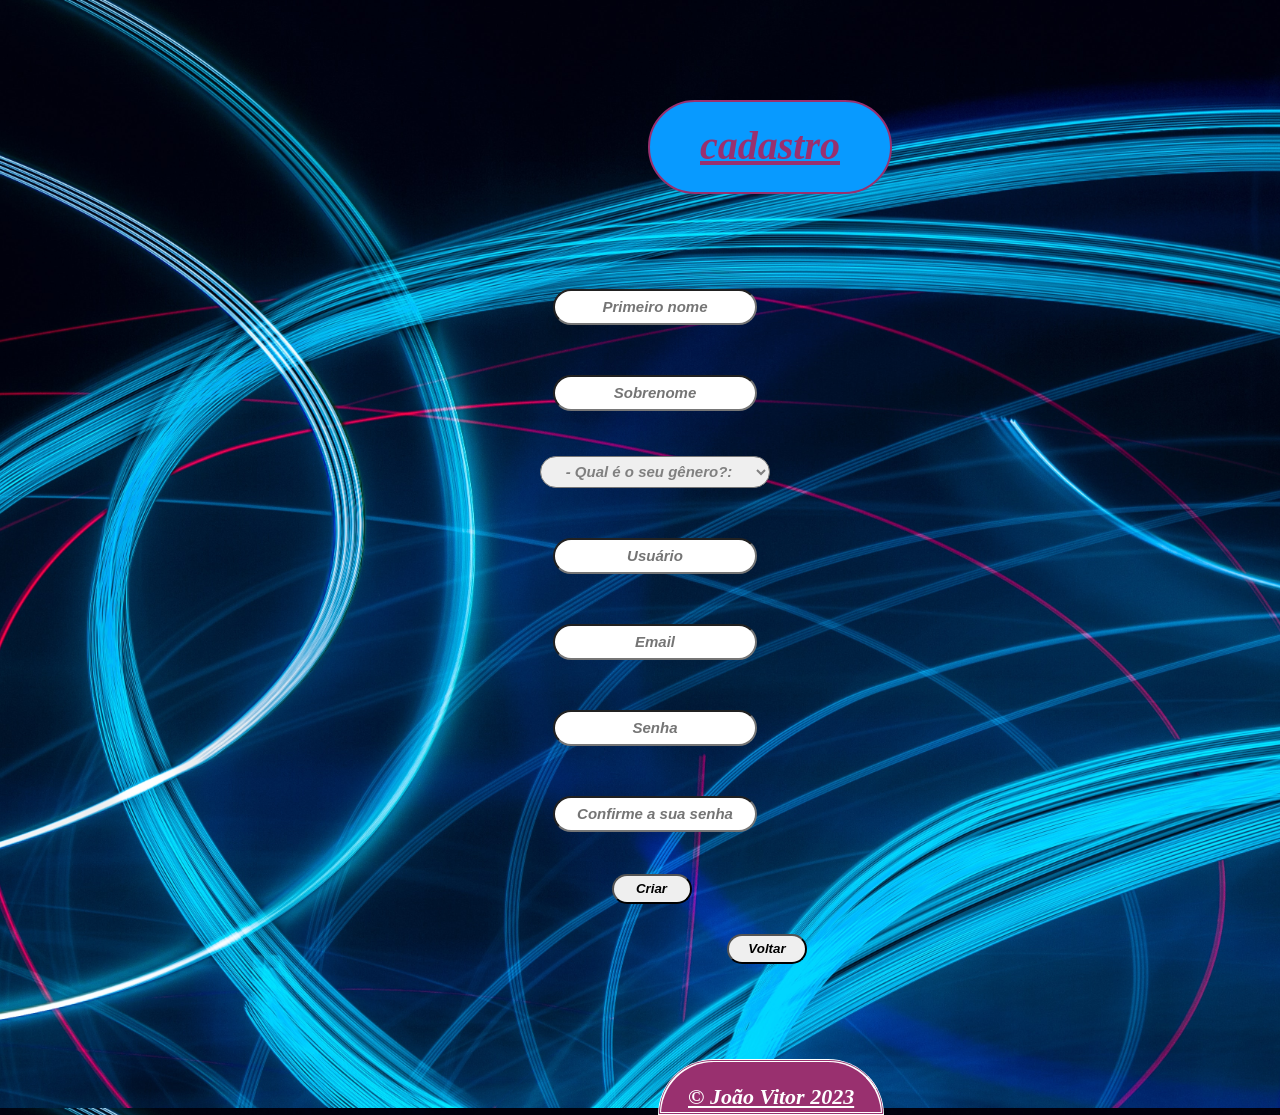
==== Página de Login 2/Create.html @ 4429986c "Página de Login 2.0 Em produção um refinamento da página antiga de login.  Update: Limpeza e modific" ====
<!DOCTYPE html>
<html lang="pt-br">
<head>
	<meta charset="UTF-8">
	<meta name="viewport" content="width=device-width, initial-scale=1">
	<title>Página de Acesso</title>
	<link rel="stylesheet" type="text/css" href="css/style.css">
</head>
<body class="bdy">
	<h1 class="title-create">Cadastro</h1>
	<br><input type="text" placeholder="Primeiro nome">
	<br><input type="text" placeholder="Sobrenome">
	<br><select class="genero">
		  <option disable selected>- Qual é o seu gênero?:</option>
		  <option>Masculino</option>
		  <option>Feminina</option>
		  <option>Prefiro não dizer</option>
	    </select>
	<br><input type="text" placeholder="Usuário">
	<br><input type="email" placeholder="Email">
	<br><input type="password" placeholder="Senha">
	<br><input type="password" placeholder="Confirme a sua senha">
	<br><button>Criar</button>
	<a href="Home.html" class="btn"><button>Voltar</button></a>
	<div class="copyright-create">
		<br><a href="https://github.com/JhonDev90">© João Vitor 2023</a>
	</div>
      
</body>

</html>
---- Página de Login 2/css/style.css ----
* {
  text-align: center;
  font-style: oblique;
  font-weight: bolder;
}

a {
  position: absolute;
  color: white;
  font-size: 22px;
  text-decoration: none, underline;
  left: 688px;
}

a:hover {
  color: #93fff7;
}

a:focus {
  color: #089aff
}

body{
  text-align: center;
  background-image: url(../img/background.jpg);
  height: 600px;
  background-size: cover;
  background-position: center;
}

.bdy {
  text-align: center;
  background-image: url(../img/background.jpg);
  height: 1000px;
  background-size: cover;
  background-position: center;
}
.title-home {
  font-size: 40px;
  text-transform: lowercase;
  text-decoration: underline;
  background:#089aff; 
  color: #99306f;
  padding: 20px;
  border-radius: 100px;
  height: 50px;
  width: 200px;
  margin-left: 648px;
  margin-top: 100px;
  border-style: solid;
  border-width: 2px;
}

.title-create {
  font-size: 40px;
  text-transform: lowercase;
  text-decoration: underline;
  background:#089aff; 
  color: #99306f;
  padding: 20px;
  border-radius: 100px;
  height: 50px;
  width: 200px;
  margin-left: 640px;
  margin-top: 100px;
  border-style: solid;
  border-width: 2px;
}


input {
  margin-top: 50px;
  margin-left: 30px;
  height: 30px;
  color:black;
  font-size: 15px;
  border-radius: 100px;
}

input:focus {
  background-color: #93fff7;
}

button {
  margin-top: 42px;
  margin-bottom: 22px;
  margin-left: 23px;
  width: 80px;
  height: 30px;
  border-radius: 100px;
}

.genero {
  width: 230px;
  height: 32px;
  margin-top: 45px;
  font-size: 15px;
  border-radius: 100px;
  margin-left: 30px;
  color: gray;
  cursor: pointer;
}

.genero:focus {
  color:black;
}

.btn {
  margin-top: 60px;
  margin-left: 16px;
}

a button:hover {
  background-color: #e16fb3;
}


button:hover {
  background-color: #93fff7;
  cursor: pointer;
}

button:focus{
  background:#089aff;
}

.copyright-home {
  font-style: normal;
  font-size: larger;
  color:white;
  background: #99306f;
  border-radius: 200px 200px 0px 0px;
  width: 200px;
  height: 50px;
  border-style: double;
  margin-left: 650px;
  margin-top: 150px;
  padding-left: 20px;
}

.copyright-create{
  font-style: normal;
  font-size: larger;
  color:white;
  background: #99306f;
  border-radius: 200px 200px 0px 0px;
  width: 200px;
  height: 50px;
  border-style: double;
  margin-left: 650px;
  margin-top: 133px;
  padding-left: 20px;
}
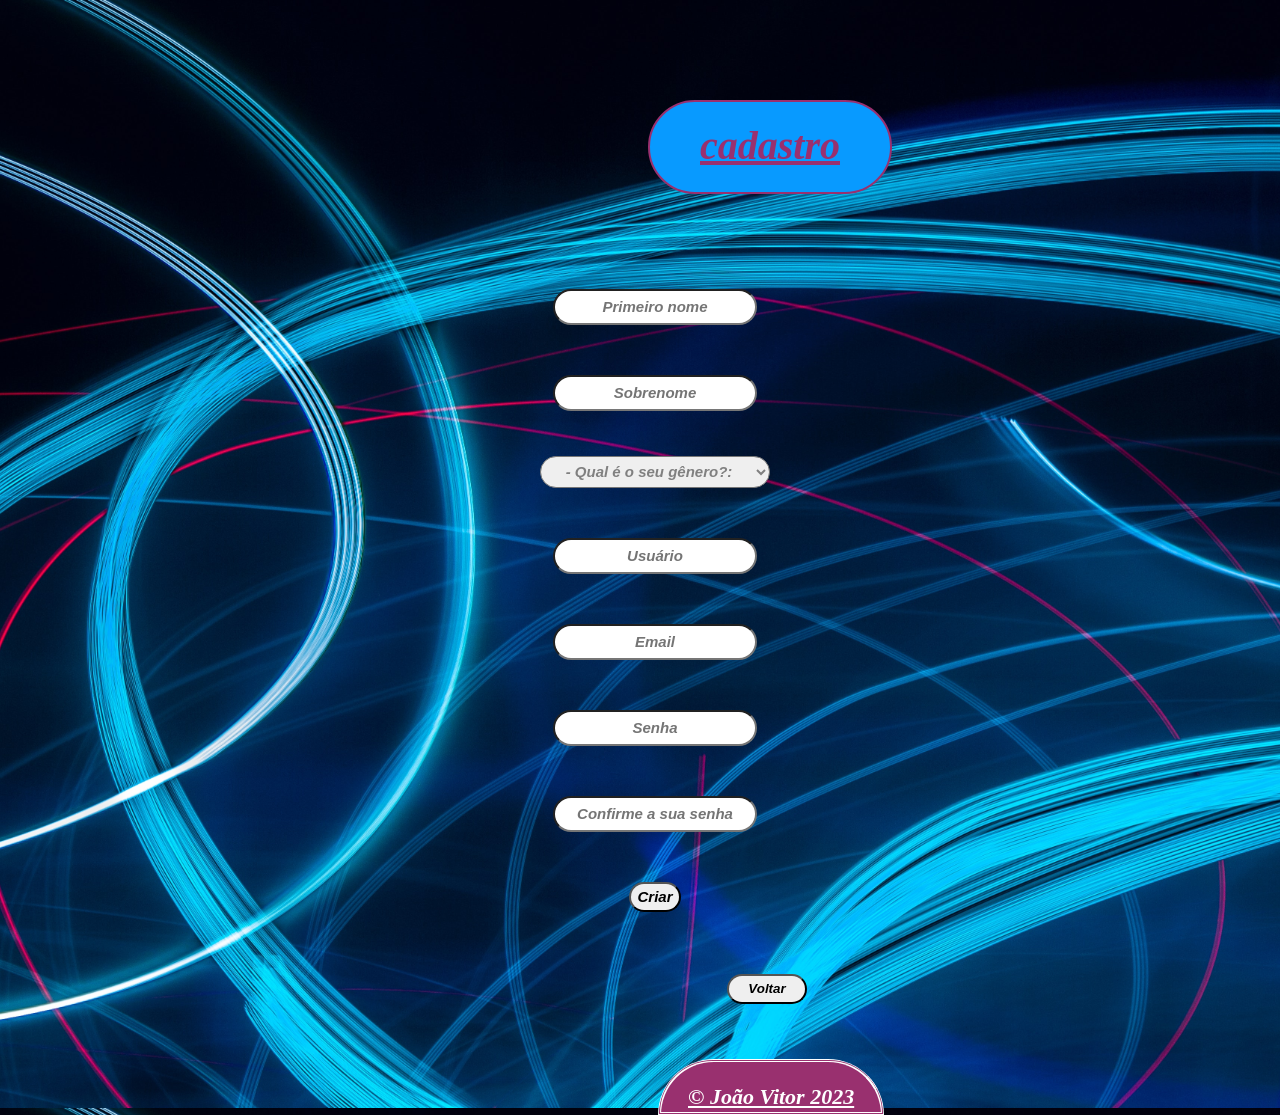
==== commit 157ed850: "Página de Login 2 Em produção um refinamento da página antiga de login.  Update: limpeza e organizaç" ====
--- a/Página de Login 2/Create.html
+++ b/Página de Login 2/Create.html
@@ -1,31 +1,32 @@
 <!DOCTYPE html>
 <html lang="pt-br">
 <head>
-	<meta charset="UTF-8">
-	<meta name="viewport" content="width=device-width, initial-scale=1">
-	<title>Página de Acesso</title>
-	<link rel="stylesheet" type="text/css" href="css/style.css">
+  <meta charset="UTF-8">
+  <meta name="viewport" content="width=device-width, initial-scale=1">
+  <title>Página de Acesso</title>
+  <link rel="stylesheet" type="text/css" href="css/style.css">
 </head>
 <body class="bdy">
-	<h1 class="title-create">Cadastro</h1>
-	<br><input type="text" placeholder="Primeiro nome">
-	<br><input type="text" placeholder="Sobrenome">
-	<br><select class="genero">
-		  <option disable selected>- Qual é o seu gênero?:</option>
-		  <option>Masculino</option>
-		  <option>Feminina</option>
-		  <option>Prefiro não dizer</option>
-	    </select>
-	<br><input type="text" placeholder="Usuário">
-	<br><input type="email" placeholder="Email">
-	<br><input type="password" placeholder="Senha">
-	<br><input type="password" placeholder="Confirme a sua senha">
-	<br><button>Criar</button>
-	<a href="Home.html" class="btn"><button>Voltar</button></a>
-	<div class="copyright-create">
-		<br><a href="https://github.com/JhonDev90">© João Vitor 2023</a>
-	</div>
-      
+  <form>
+    <h1 class="title-create">Cadastro</h1>
+    <br><input type="text" name="name" id="name" placeholder="Primeiro nome" required>
+    <br><input type="text" name="s_name" id="s_name" placeholder="Sobrenome" required>
+    <br><select name="gender" id="gender" class="gender" required>
+      <option value="" disabled selected hidden>- Qual é o seu gênero?:</option>
+      <option value="masculino">Masculino</option>
+      <option value="feminina">Feminina</option>
+      <option value="undefi">Prefiro não dizer</option>
+    </select>
+    <br><input type="text" name="user" id="user" placeholder="Usuário" required>
+    <br><input type="email" name="email" id="email" placeholder="Email" required>
+    <br><input type="password" name="password" id="password" placeholder="Senha" required>
+    <br><input type="password" name="password_conf" id="password_conf" placeholder="Confirme a sua senha" required>
+    <br><input type="submit" name="submit"  id="submit" onclick="validation()" value="Criar">
+  </form>
+  <a href="Home.html" class="btn"><button>Voltar</button></a>
+  <div class="copyright-create">
+    <br><a href="https://github.com/JhonDev90">© João Vitor 2023</a>
+  </div>
+  <script src="js/script-create.js"/>
 </body>
-
 </html>
--- a/Página de Login 2/css/style.css
+++ b/Página de Login 2/css/style.css
@@ -35,6 +35,7 @@
   background-size: cover;
   background-position: center;
 }
+
 .title-home {
   font-size: 40px;
   text-transform: lowercase;
@@ -88,9 +89,10 @@
   width: 80px;
   height: 30px;
   border-radius: 100px;
+  cursor: pointer;
 }
 
-.genero {
+.gender {
   width: 230px;
   height: 32px;
   margin-top: 45px;
@@ -101,12 +103,17 @@
   cursor: pointer;
 }
 
-.genero:focus {
+.gender:focus {
   color:black;
 }
 
+#submit:hover {
+  background-color: #e16fb3;
+  cursor: pointer;
+}
+
 .btn {
-  margin-top: 60px;
+  margin-top: 20px;
   margin-left: 16px;
 }
 
@@ -114,14 +121,16 @@
   background-color: #e16fb3;
 }
 
-
 button:hover {
   background-color: #93fff7;
-  cursor: pointer;
 }
 
 button:focus{
   background:#089aff;
+}
+
+#create {
+  margin-left: 16px;
 }
 
 .copyright-home {
@@ -134,7 +143,7 @@
   height: 50px;
   border-style: double;
   margin-left: 650px;
-  margin-top: 150px;
+  margin-top: 164px;
   padding-left: 20px;
 }
 
@@ -148,6 +157,6 @@
   height: 50px;
   border-style: double;
   margin-left: 650px;
-  margin-top: 133px;
+  margin-top: 147px;
   padding-left: 20px;
 }
